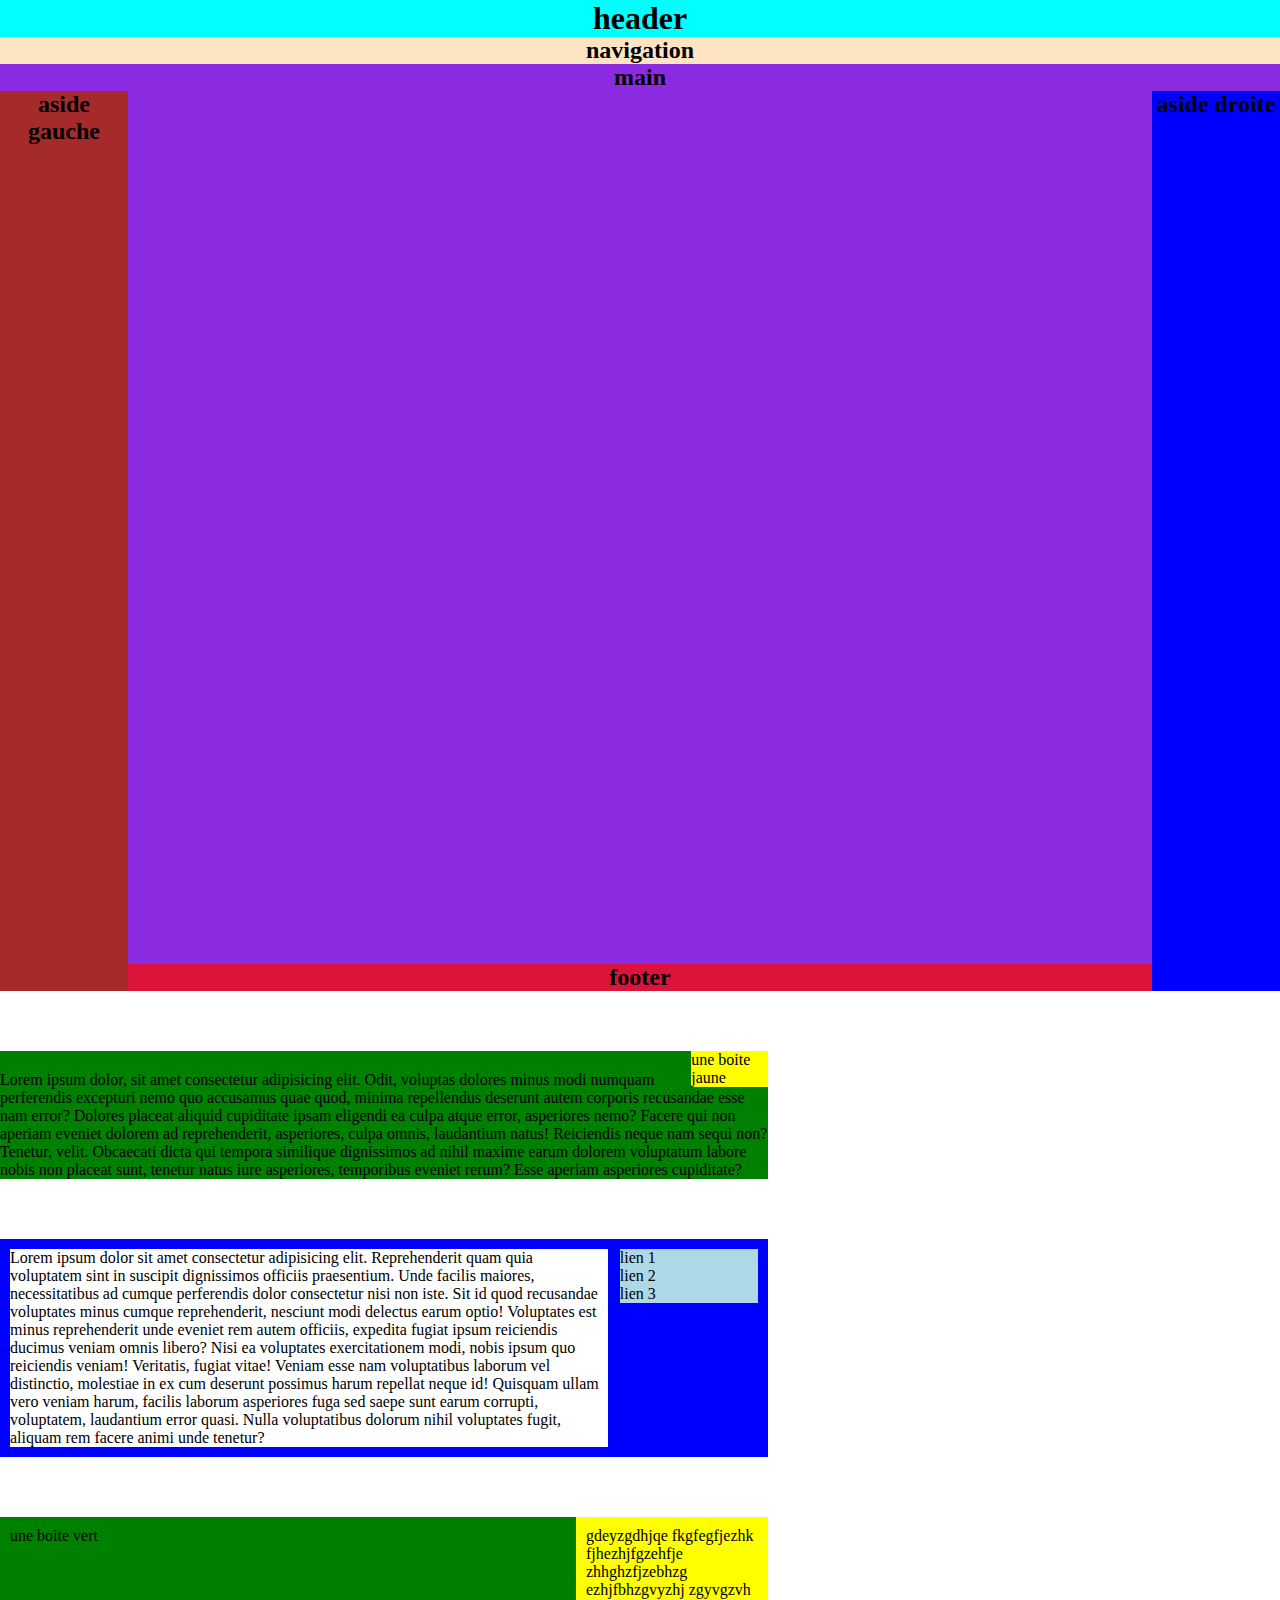
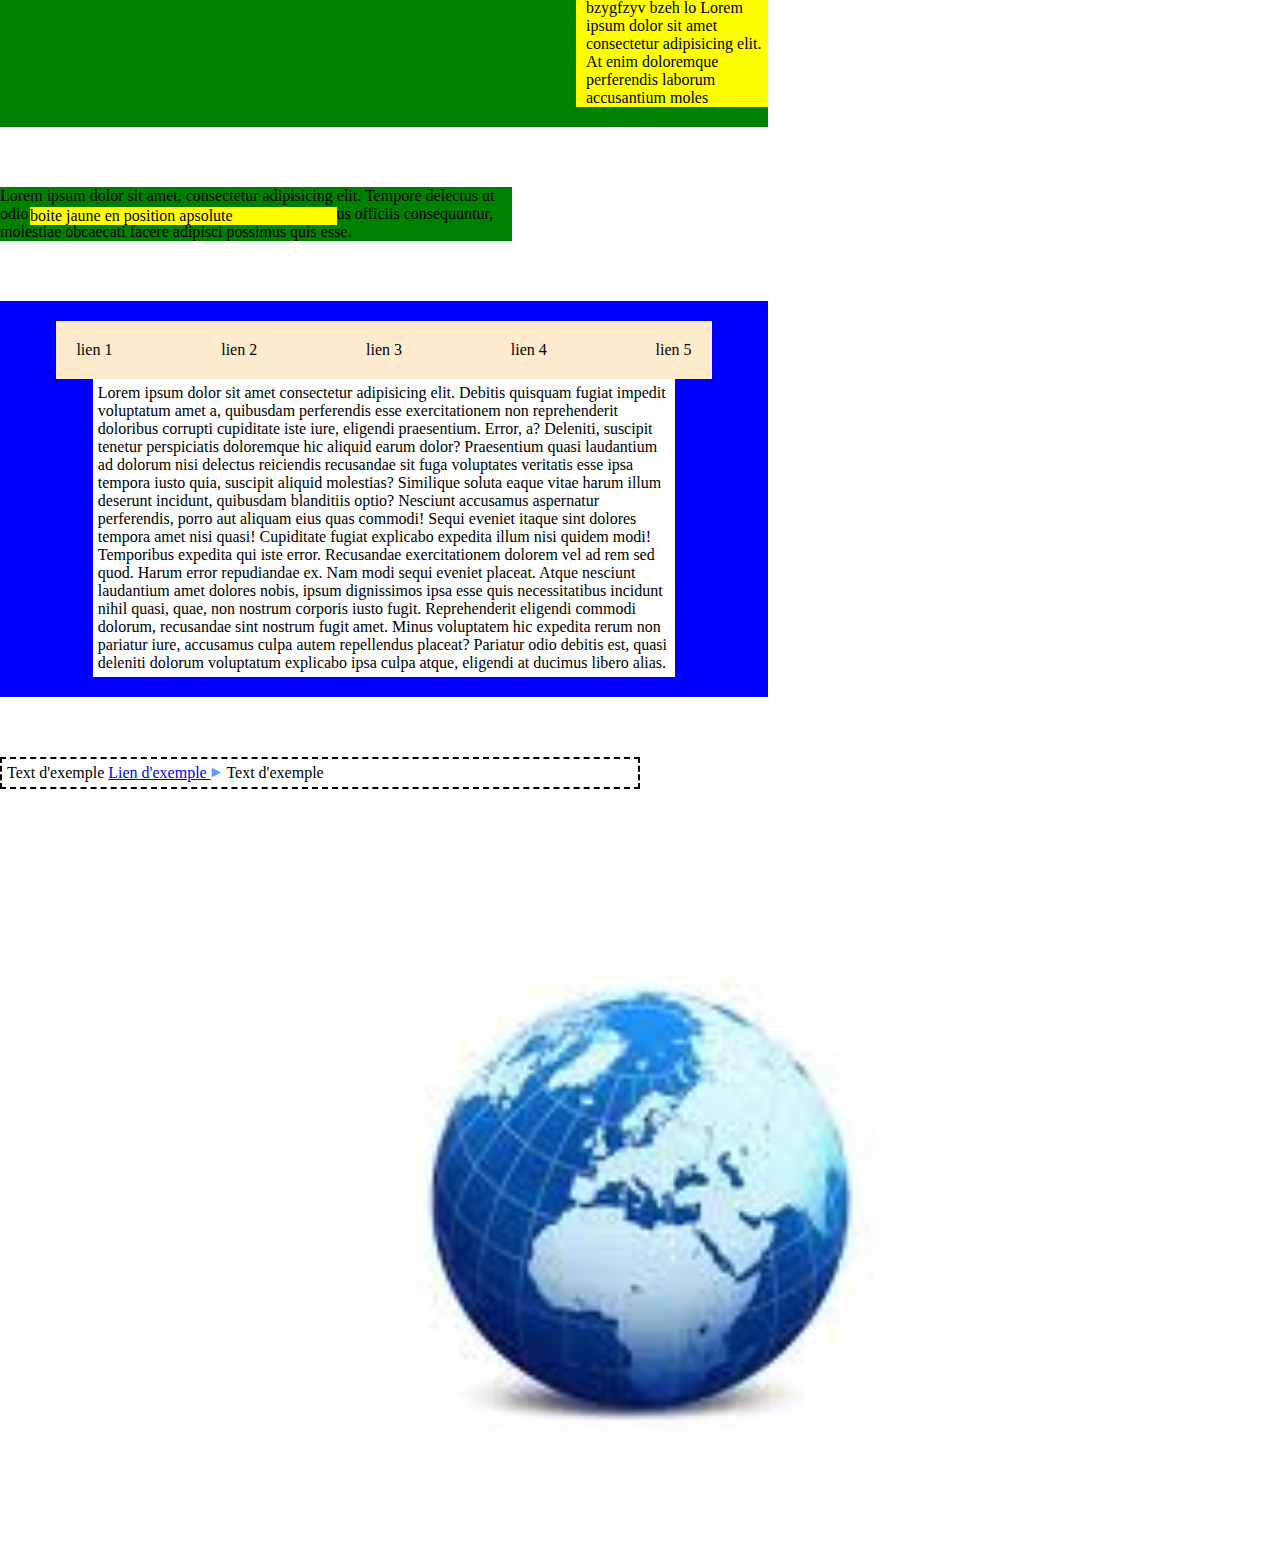
==== float.html @ 96222eb9 "." ====
<!DOCTYPE html>
<html lang="en">
<head>
    <meta charset="UTF-8">
    <meta name="viewport" content="width=device-width, initial-scale=1.0">
    <link rel="stylesheet" href="CSS/float.css">
    <title>Document</title>
</head>
<body>
    <header>
        <h1>header</h1>
        <nav>
            <h2>navigation</h2>
        </nav>
    </header>
    <main>
        <h2>main</h2>
        <aside class="aside_droite">
            <h2>aside droite</h2>
        </aside>
        <aside class="aside_gauche">
            <h2>aside gauche</h2>
        </aside>
    </main>
    <footer>
        <h2>footer</h2>
    </footer>

    <div class="boite_verte">
        <div class="boite_jaune"> une boite jaune</div>
        <p>Lorem ipsum dolor, sit amet consectetur adipisicing elit. Odit, voluptas dolores minus modi numquam perferendis excepturi nemo quo accusamus quae quod, minima repellendus deserunt autem corporis recusandae esse nam error?
        Dolores placeat aliquid cupiditate ipsam eligendi ea culpa atque error, asperiores nemo? Facere qui non aperiam eveniet dolorem ad reprehenderit, asperiores, culpa omnis, laudantium natus! Reiciendis neque nam sequi non?
        Tenetur, velit. Obcaecati dicta qui tempora similique dignissimos ad nihil maxime earum dolorem voluptatum labore nobis non placeat sunt, tenetur natus iure asperiores, temporibus eveniet rerum? Esse aperiam asperiores cupiditate?</p>
    </div>

    <div class="boite_bleu">
            <p class="boite_blanch">Lorem ipsum dolor sit amet consectetur adipisicing elit. Reprehenderit quam quia voluptatem sint in suscipit dignissimos officiis praesentium. Unde facilis maiores, necessitatibus ad cumque perferendis dolor consectetur nisi non iste.
            Sit id quod recusandae voluptates minus cumque reprehenderit, nesciunt modi delectus earum optio! Voluptates est minus reprehenderit unde eveniet rem autem officiis, expedita fugiat ipsum reiciendis ducimus veniam omnis libero?
            Nisi ea voluptates exercitationem modi, nobis ipsum quo reiciendis veniam! Veritatis, fugiat vitae! Veniam esse nam voluptatibus laborum vel distinctio, molestiae in ex cum deserunt possimus harum repellat neque id!
            Quisquam ullam vero veniam harum, facilis laborum asperiores fuga sed saepe sunt earum corrupti, voluptatem, laudantium error quasi. Nulla voluptatibus dolorum nihil voluptates fugit, aliquam rem facere animi unde tenetur?</p>
            <ul class="boite_bleu_clair">
                <li>lien 1</li>
                <li>lien 2</li>
                <li>lien 3</li>
            </ul>
    </div>

    <div class="boite_verte_2">
        <div class="boite_jaune_2">
            <p>gdeyzgdhjqe fkgfegfjezhk fjhezhjfgzehfje zhhghzfjzebhzg ezhjfbhzgvyzhj zgyvgzvh bzygfzyv bzeh lo Lorem ipsum dolor sit amet consectetur adipisicing elit. At enim doloremque perferendis laborum accusantium moles</p>
        </div>
        <p>une boite vert</p>
    </div>

    <div class="boite_verte_3">
        <p>Lorem ipsum dolor sit amet, consectetur adipisicing elit. Tempore delectus ut odio sequi id iure iste est voluptate, fugiat, dicta minus officiis consequuntur, molestiae obcaecati facere adipisci possimus quis esse.</p>
        <div class="boite_jaune_3">
            <p>boite jaune en position apsolute</p>
        </div>
    </div>

    <div class="boite_bleu_2">
        <div class="lien">
            <ul>
                <li>lien 1</li>
                <li>lien 2</li>
                <li>lien 3</li>
                <li>lien 4</li>
                <li>lien 5</li>
            </ul>
        </div>
        <div class="boite_blanch_2">
            <p>Lorem ipsum dolor sit amet consectetur adipisicing elit. Debitis quisquam fugiat impedit voluptatum amet a, quibusdam perferendis esse exercitationem non reprehenderit doloribus corrupti cupiditate iste iure, eligendi praesentium. Error, a?
            Deleniti, suscipit tenetur perspiciatis doloremque hic aliquid earum dolor? Praesentium quasi laudantium ad dolorum nisi delectus reiciendis recusandae sit fuga voluptates veritatis esse ipsa tempora iusto quia, suscipit aliquid molestias?
            Similique soluta eaque vitae harum illum deserunt incidunt, quibusdam blanditiis optio? Nesciunt accusamus aspernatur perferendis, porro aut aliquam eius quas commodi! Sequi eveniet itaque sint dolores tempora amet nisi quasi!
            Cupiditate fugiat explicabo expedita illum nisi quidem modi! Temporibus expedita qui iste error. Recusandae exercitationem dolorem vel ad rem sed quod. Harum error repudiandae ex. Nam modi sequi eveniet placeat.
            Atque nesciunt laudantium amet dolores nobis, ipsum dignissimos ipsa esse quis necessitatibus incidunt nihil quasi, quae, non nostrum corporis iusto fugit. Reprehenderit eligendi commodi dolorum, recusandae sint nostrum fugit amet.
            Minus voluptatem hic expedita rerum non pariatur iure, accusamus culpa autem repellendus placeat? Pariatur odio debitis est, quasi deleniti dolorum voluptatum explicabo ipsa culpa atque, eligendi at ducimus libero alias.</p>
        </div>
    </div>

    <p class="lien_image">Text d'exemple <a href="https://developer.mozilla.org/en-US/docs/Web/CSS/clear">Lien d'exemple <img src="image/puce.png" alt="fleche"></a> Text d'exemple</p>


    <div class="container_image_hover">
        <img class="image_hover" src="image/globe.jpeg" alt="image du globe">
    </div>
    
</body>
</html>
---- CSS/float.css ----
*{
    margin: 0;
    padding: 0;
    box-sizing: border-box;
}

body {
    width: 100%;
}

header {
    width: 100%;
    text-align: center;
    background-color: aqua;
}

nav {
    width: 100%;
    text-align: center;
    background-color: bisque;
}

main {
    text-align: center;
    background-color:blueviolet;
    height: 100vh;
    clear: both;
}


.aside_droite {
    float: right;
    height: 100%;
    width: 10%;
    background-color: blue;
}

.aside_gauche {
    float: left;
    height: 100%;
    width: 10%;
    background-color: brown;
}

footer {
    width: 100%;
    text-align: center;
    background-color: crimson;
}


.boite_verte {
    margin-top: 60px;
    width: 60%;
    background-color: green;
}


.boite_verte p {
    padding-top: 20px;
}

.boite_jaune {
    width: 10%;
    float: right;
    background-color: yellow;
}




.boite_bleu {
    margin-top: 60px;
    width: 60%;
    background-color: blue;
    padding: 10px;
    position: relative;
}

.boite_blanch {
    width: 80%;
    background-color: #fff;
}

ul {
    list-style: none;
}

.boite_bleu_clair {
    width: 18%;
    background-color: lightblue;
    position: absolute;
    top: 10px;
    right: 10px;
}



.boite_verte_2 {
    margin-top: 60px;
    width: 60%;
    padding-bottom: 20px;
    background-color: green;
    overflow: auto;
}

.boite_verte_2 p {
    padding: 10px 0 0 10px;
}

.boite_jaune_2 {
    width: 25%;
    height: 80%;
    background-color: yellow;
    float: right;
}

.boite_verte_3 {
    margin-top: 60px;
    width: 40%;
    background-color: green;
    position: relative;
}

.boite_jaune_3 {
    background-color: yellow;
    width: 60%;
    position: absolute;
    top: 20px;
    left: 30px;
}

.boite_bleu_2 {
    padding: 20px;
    margin-top: 60px;
    width: 60%;
    background-color: blue;
    display: flex;
    flex-direction: column;
    align-items: center;
}

.lien {
    background-color: blanchedalmond;
    width: 90%;
}

.lien ul {
    display: flex;
    flex-direction: row;
    justify-content: space-between;
    padding: 20px;
}

.boite_blanch_2 {
    background-color: #fff;
    width: 80%;
    padding: 5px;
}

.lien_image {
    margin-top: 60px;
    width: 50%;
    padding: 5px;
    border: 2px dashed black;
    margin-bottom: 60px;
}

.container_image_hover {
    width: 100%;
    padding: 100px;
    display: flex;
    justify-content: center;
    align-items: center;
}

.image_hover{
    width: 500px;
}

.image_hover:hover {
    transform: scale(1.5);
}
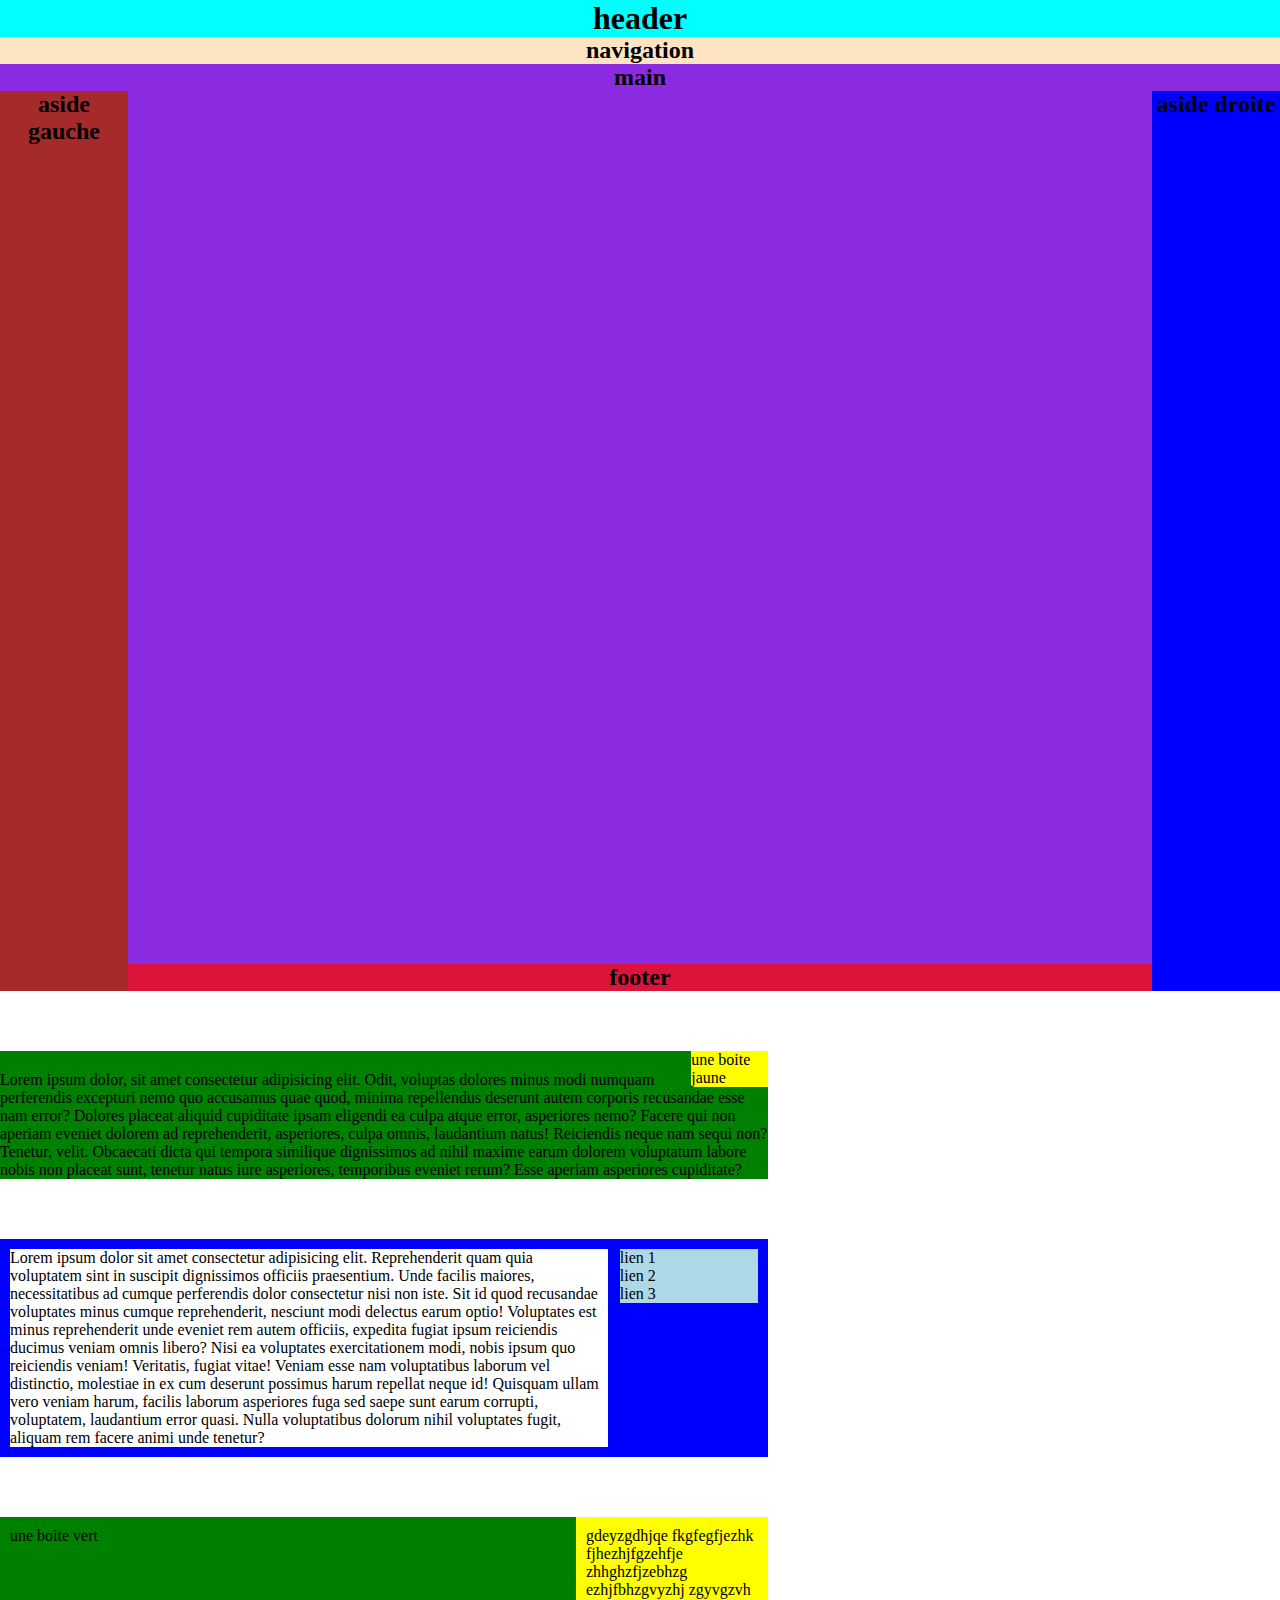
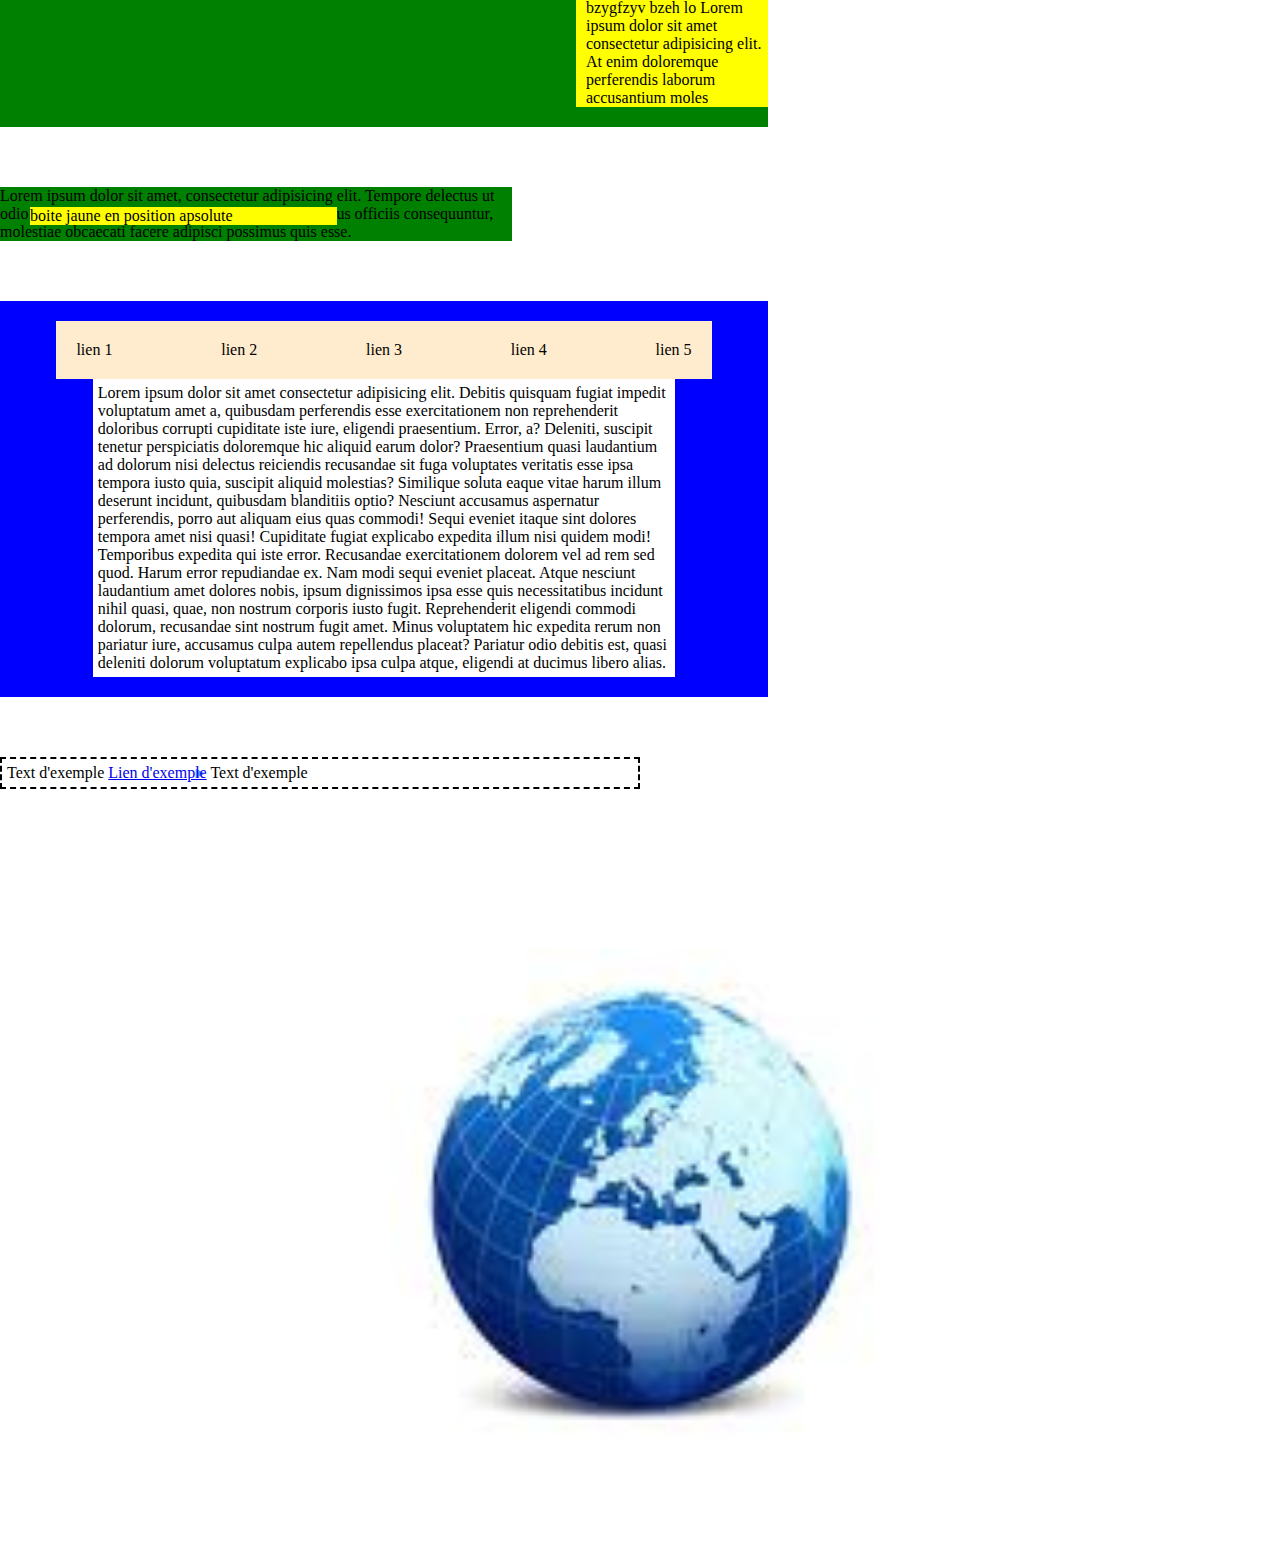
==== commit f6eaed87: "." ====
--- a/float.html
+++ b/float.html
@@ -79,7 +79,7 @@
         </div>
     </div>
 
-    <p class="lien_image">Text d'exemple <a href="https://developer.mozilla.org/en-US/docs/Web/CSS/clear">Lien d'exemple <img src="image/puce.png" alt="fleche"></a> Text d'exemple</p>
+    <p class="lien_image">Text d'exemple <a href="https://developer.mozilla.org/en-US/docs/Web/CSS/clear">Lien d'exemple</a> Text d'exemple</p>
 
 
     <div class="container_image_hover">
--- a/CSS/float.css
+++ b/CSS/float.css
@@ -166,6 +166,12 @@
     margin-bottom: 60px;
 }
 
+.lien_image a {
+    background-image: url(/image/puce.png);
+    background-repeat: no-repeat;
+    background-position: right;
+}
+
 .container_image_hover {
     width: 100%;
     padding: 100px;
